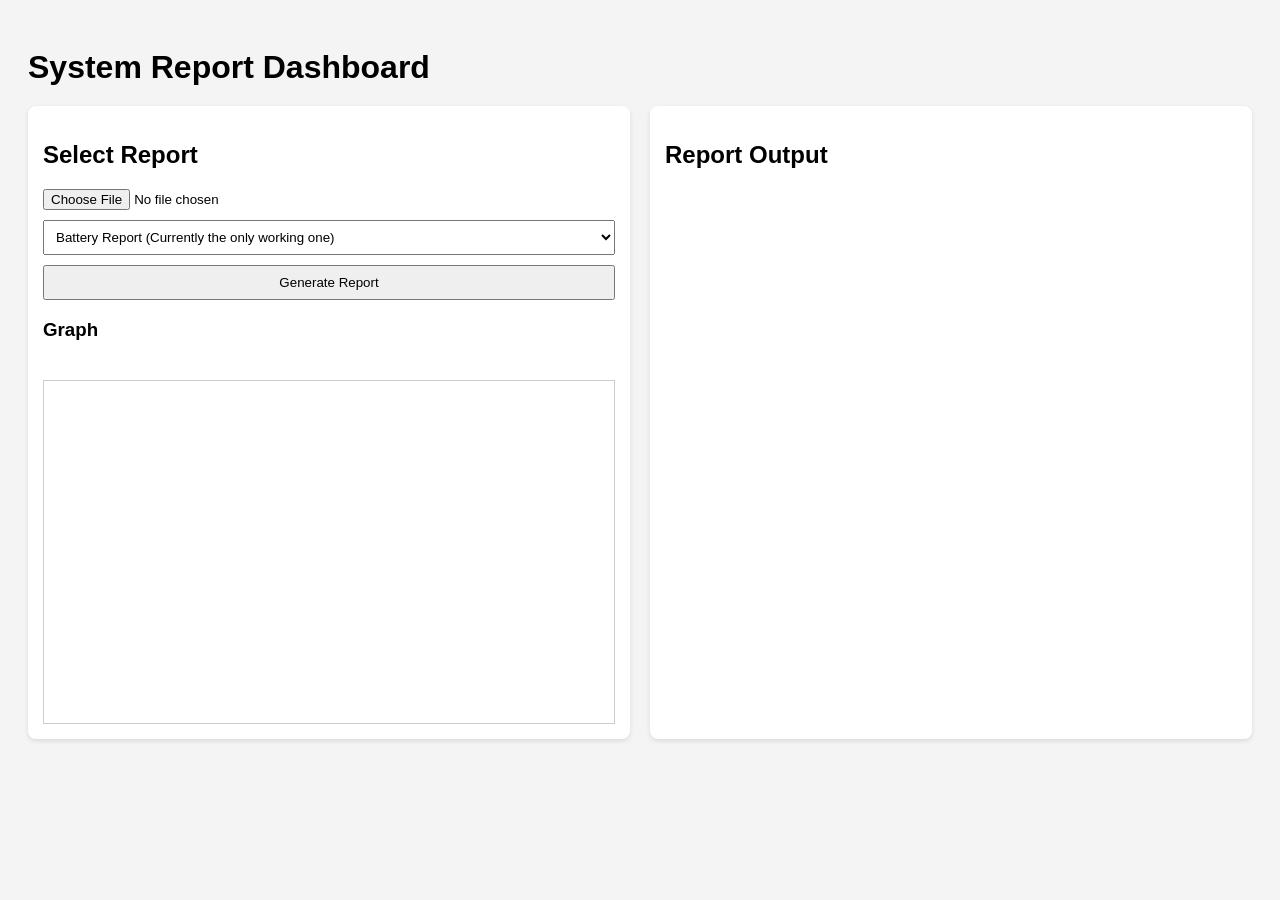
==== dashboard.html @ efa201aa "Homepage" ====
<!DOCTYPE html>
<html>
<head>
  <meta charset="UTF-8">
  <title>System Report Dashboard</title>
  <script src="dataTable.js" defer></script>
  <script src="parse.js" defer></script>
  <style>
    body {
      font-family: Arial, sans-serif;
      background-color: #f4f4f4;
      padding: 20px;
    }

    h1 {
      margin-bottom: 20px;
    }

    .container {
      display: flex;
      gap: 20px;
    }

    .left-panel, .right-panel {
      background: white;
      padding: 15px;
      border-radius: 8px;
      box-shadow: 0 2px 5px rgba(0,0,0,0.1);
      flex: 1;
      display: flex;
      flex-direction: column;
    }

    select, button {
      padding: 8px;
      margin-top: 10px;
      width: 100%;
    }

    .stat-box {
      background: #e8e8e8;
      padding: 10px;
      margin-bottom: 10px;
      border-radius: 5px;
    }

    canvas {
      border: 1px solid #ccc;
      margin-top: 20px;
    }
  </style>
</head>
<body>

  <h1>System Report Dashboard</h1>

  <div class="container">

    <div class="left-panel">
      <h2>Select Report</h2>

      <!-- Optional: keep file input if user wants to load another CSV -->
      <input type="file" id="file" accept=".csv">

      <select id="reportSelect">
        <option value="battery">Battery Report (Currently the only working one)</option>
        <option value="altimeter">Altimeter Report</option>
        <option value="gps">GPS Report</option>
        <option value="imu">IMU Report</option>
        <option value="motor">Motor Report</option>
        <option value="pressure">Pressure Report</option>
        <option value="temperature">Temperature Report</option>
        <option value="power">Power Report</option>
        <option value="thruster">Thruster Report</option>
      </select>

      <button onclick="generateReport()">Generate Report</button>

      <h3>Graph</h3>
      <canvas id="graph" width="500" height="300"></canvas>
    </div>

    <div class="right-panel">
      <h2 id="reportTitle">Report Output</h2>
      <div id="stats"></div>
    </div>

  </div>

<script>
// ---------------------------------------------CALCULATOR--------------------------------------------- 
function calculateStats(values) {
  const numeric = values
    .map(v => parseFloat(v))
    .filter(v =>
      !isNaN(v) &&
      v !== 0 &&
      v !== -999 &&
      v !== -99.999 &&
      v !== -999.99
    ); 

  if (numeric.length === 0) return null;

  const sum = numeric.reduce((a, b) => a + b, 0);
  const avg = sum / numeric.length;
  const min = Math.min(...numeric);
  const max = Math.max(...numeric);

  if (min === max) return null;

  return { avg, min, max }; 
}

// ---------------------------------------------REPORT GENERATOR--------------------------------------------- 
async function generateReport() {
  const reportSelect = document.getElementById("reportSelect");
  const selectedReport = reportSelect.value;

  // If generate report is hit and nothing is uploaded, default to selected option from dropdown (only works for battery so far)
  if (selectedReport === "battery" && !window.currentDataTable) {
    const fileName = 'ElectCellVoltagesFullsansDuplicates.csv';
    try {
      const response = await fetch(fileName);
      if (!response.ok) throw new Error('CSV file not found');
      const csvText = await response.text();

      if (typeof toDataTable === 'function') {
        window.currentDataTable = toDataTable(csvText, fileName);
      } else {
        console.error('toDataTable function not found. Make sure parse.js is loaded.');
        const statsDiv = document.getElementById("stats");
        statsDiv.innerHTML = "<div class='stat-box'>Parsing function missing. Please check parse.js.</div>";
        return;
      }
    } catch (err) {
      console.error('Failed to load CSV:', err);
      const statsDiv = document.getElementById("stats");
      statsDiv.innerHTML = "<div class='stat-box'>Failed to load Battery CSV. Please upload manually.</div>";
      return;
    }
  }

  const dt = window.currentDataTable;
  const statsDiv = document.getElementById("stats");
  const title = document.getElementById("reportTitle");
  const canvas = document.getElementById("graph");
  const ctx = canvas.getContext("2d");

  statsDiv.innerHTML = "";
  ctx.clearRect(0, 0, canvas.width, canvas.height);

  if (!dt || !dt.headers || dt.headers.length === 0) {
    title.innerText = "No Data Loaded";
    statsDiv.innerHTML = "<div class='stat-box'>Please upload a CSV first.</div>";
    return;
  }

  title.innerText = "Dynamic Report: " + (dt.meta?.sourceFileName || "");

  const numericColumns = [];

  dt.headers.forEach((header, index) => {
    if (index === 0 || index === 1 || index === 2) return;

    const values = dt.rows.map(row => row[header]);
    const stats = calculateStats(values);
    if (stats) {
      numericColumns.push({ header, stats });
    }
  });

  if (numericColumns.length === 0) {
    statsDiv.innerHTML = "<div class='stat-box'>No numeric columns detected.</div>";
    return;
  }

  // CHANGE START
  const padding = {
    left: 20,
    right: 20,
    top: 20,
    bottom: 20
  };

  const graphWidth = canvas.width - passing.left - padding.right;
  const graphHeight = canvas.height - padding.top - padding.bottom

  const maxAvg = Math.max(...numericColumns.map(c => c.stats.avg));

  ctx.textAlign = "center";
  ctx.font = "12px Arial";

  // CHANGE END

  let x = 60;
  const barWidth = 40;
  const scaleFactor = 50;

  numericColumns.forEach(col => {
    const { header, stats } = col;
    const avgFixed = stats.avg.toFixed(2);

    const box = document.createElement("div");
    box.className = "stat-box";
    box.innerHTML = `<strong>${header}</strong><br>
                     Average: ${avgFixed}<br>
                     Min: ${stats.min}<br>
                     Max: ${stats.max}`;
    statsDiv.appendChild(box);

    const barHeight = stats.avg * scaleFactor;

    ctx.fillStyle = "gray";
    ctx.fillRect(x, canvas.height - barHeight - 40, barWidth, barHeight);

    ctx.fillStyle = "black";
    ctx.fillText(avgFixed, x, canvas.height - barHeight - 45);
    ctx.fillText(header, x, canvas.height - 10);

    x += 90;
  });
}

// ---------------------------------------- OPTIONAL FILE UPLOAD ----------------------------------------
document.getElementById('file').addEventListener('change', event => {
  const file = event.target.files[0];
  if (!file) return;

  const reader = new FileReader();
  reader.onload = e => {
    if (typeof toDataTable === 'function') {
      window.currentDataTable = toDataTable(e.target.result, file.name);
      generateReport();
    }
  };
  reader.readAsText(file);
});
</script>

</body>
</html>
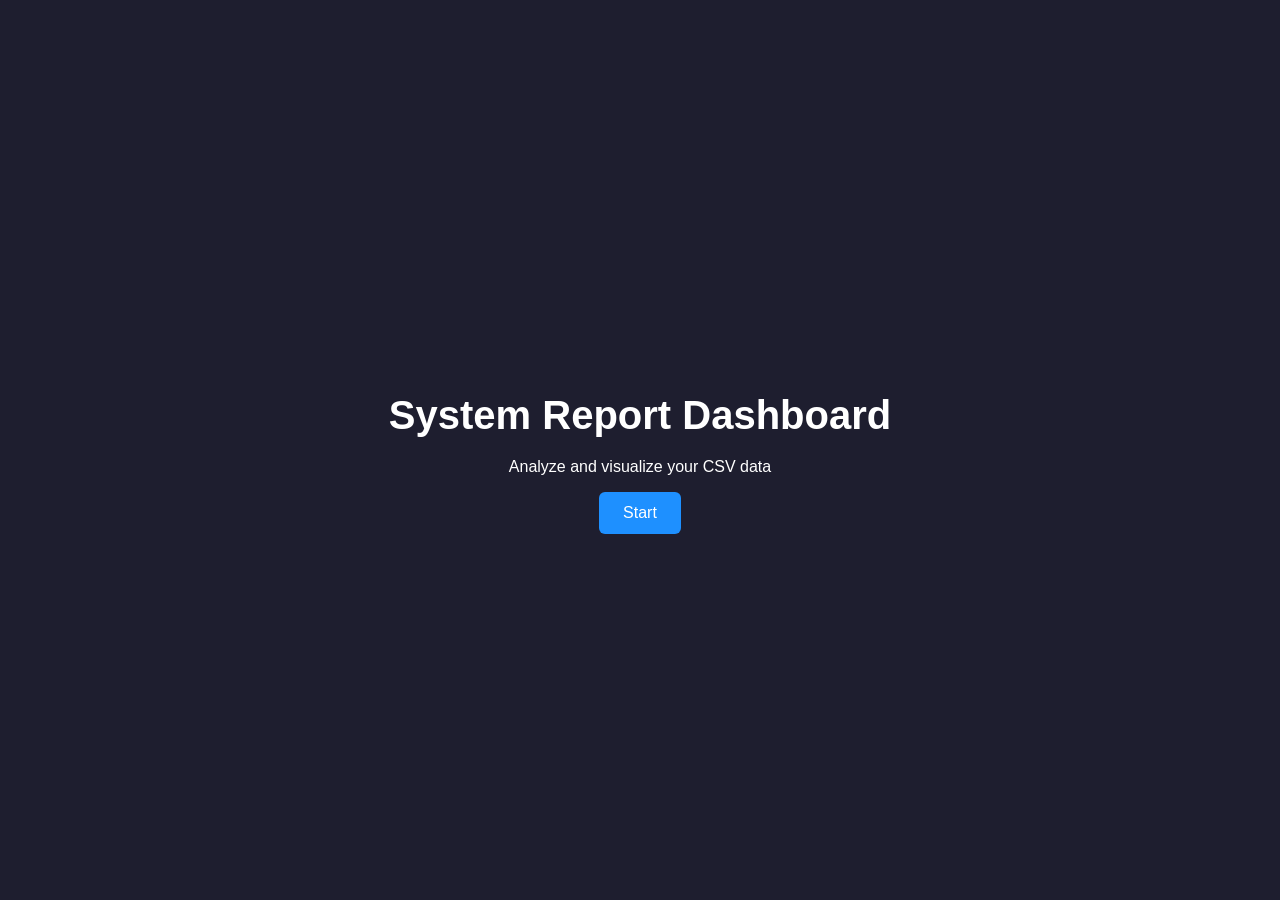
==== commit 690ac65b: "Home Page Priority" ====
--- a/dashboard.html
+++ b/dashboard.html
@@ -3,6 +3,14 @@
 <head>
   <meta charset="UTF-8">
   <title>System Report Dashboard</title>
+
+  <script>
+    const params = new URLSearchParams(window.location.search);
+    if (params.get("from") !== "home") {
+      window.location.href = "home.html";
+    }
+  </script>
+
   <script src="dataTable.js" defer></script>
   <script src="parse.js" defer></script>
   <style>
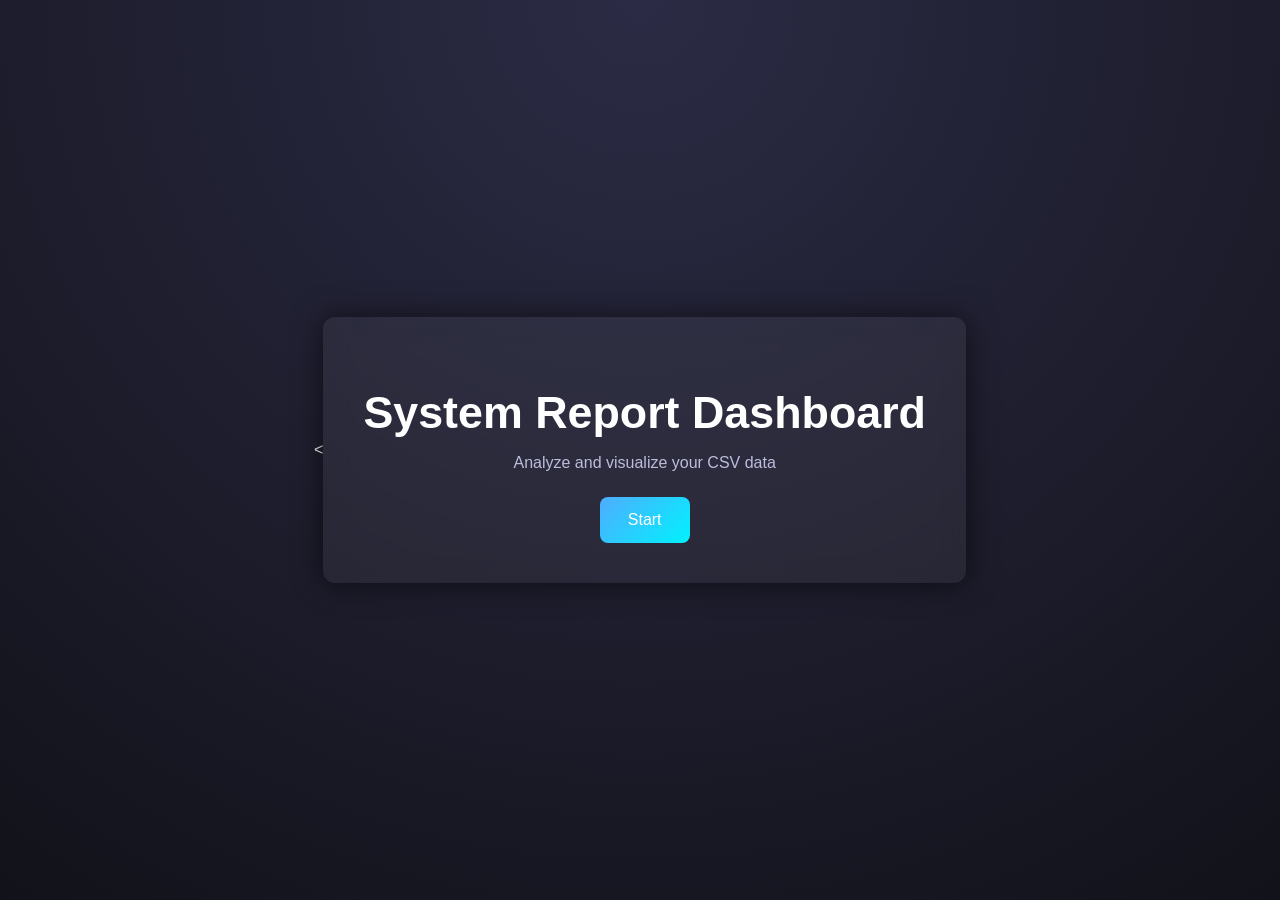
==== commit 3ec704b5: "Update dashboard.html" ====
--- a/dashboard.html
+++ b/dashboard.html
@@ -15,46 +15,81 @@
   <script src="parse.js" defer></script>
   <style>
     body {
-      font-family: Arial, sans-serif;
-      background-color: #f4f4f4;
+      font-family: 'Segoe UI', Arial, sans-serif;
+      background: radial-gradient(circle at top, #2b2b45, #12121a);
+      color: white;
       padding: 20px;
     }
-
+  
     h1 {
       margin-bottom: 20px;
-    }
-
+      color: #ffffff;
+    }
+  
+    h2, h3 {
+      color: #dcdcff;
+    }
+  
     .container {
       display: flex;
       gap: 20px;
     }
-
+  
     .left-panel, .right-panel {
-      background: white;
+      background: rgba(255,255,255,0.05);
+      backdrop-filter: blur(12px);
       padding: 15px;
-      border-radius: 8px;
-      box-shadow: 0 2px 5px rgba(0,0,0,0.1);
+      border-radius: 12px;
+      box-shadow: 0 0 30px rgba(0,0,0,0.6);
       flex: 1;
       display: flex;
       flex-direction: column;
     }
-
-    select, button {
-      padding: 8px;
+  
+    select, button, input[type="file"] {
+      padding: 10px;
       margin-top: 10px;
       width: 100%;
-    }
-
+      border-radius: 8px;
+      border: none;
+      font-size: 14px;
+    }
+  
+    select {
+      background: #2f2f4f;
+      color: white;
+    }
+  
+    input[type="file"] {
+      background: #2f2f4f;
+      color: #ccc;
+    }
+  
+    button {
+      background: linear-gradient(135deg, #4facfe, #00f2fe);
+      color: white;
+      cursor: pointer;
+      transition: 0.25s ease;
+    }
+  
+    button:hover {
+      transform: scale(1.03);
+      box-shadow: 0 0 15px rgba(0, 242, 254, 0.7);
+    }
+  
     .stat-box {
-      background: #e8e8e8;
+      background: rgba(255,255,255,0.08);
       padding: 10px;
       margin-bottom: 10px;
-      border-radius: 5px;
-    }
-
+      border-radius: 6px;
+      border-left: 4px solid #4facfe;
+    }
+  
     canvas {
-      border: 1px solid #ccc;
+      border: 1px solid rgba(255,255,255,0.2);
       margin-top: 20px;
+      border-radius: 6px;
+      background: #111122;
     }
   </style>
 </head>
